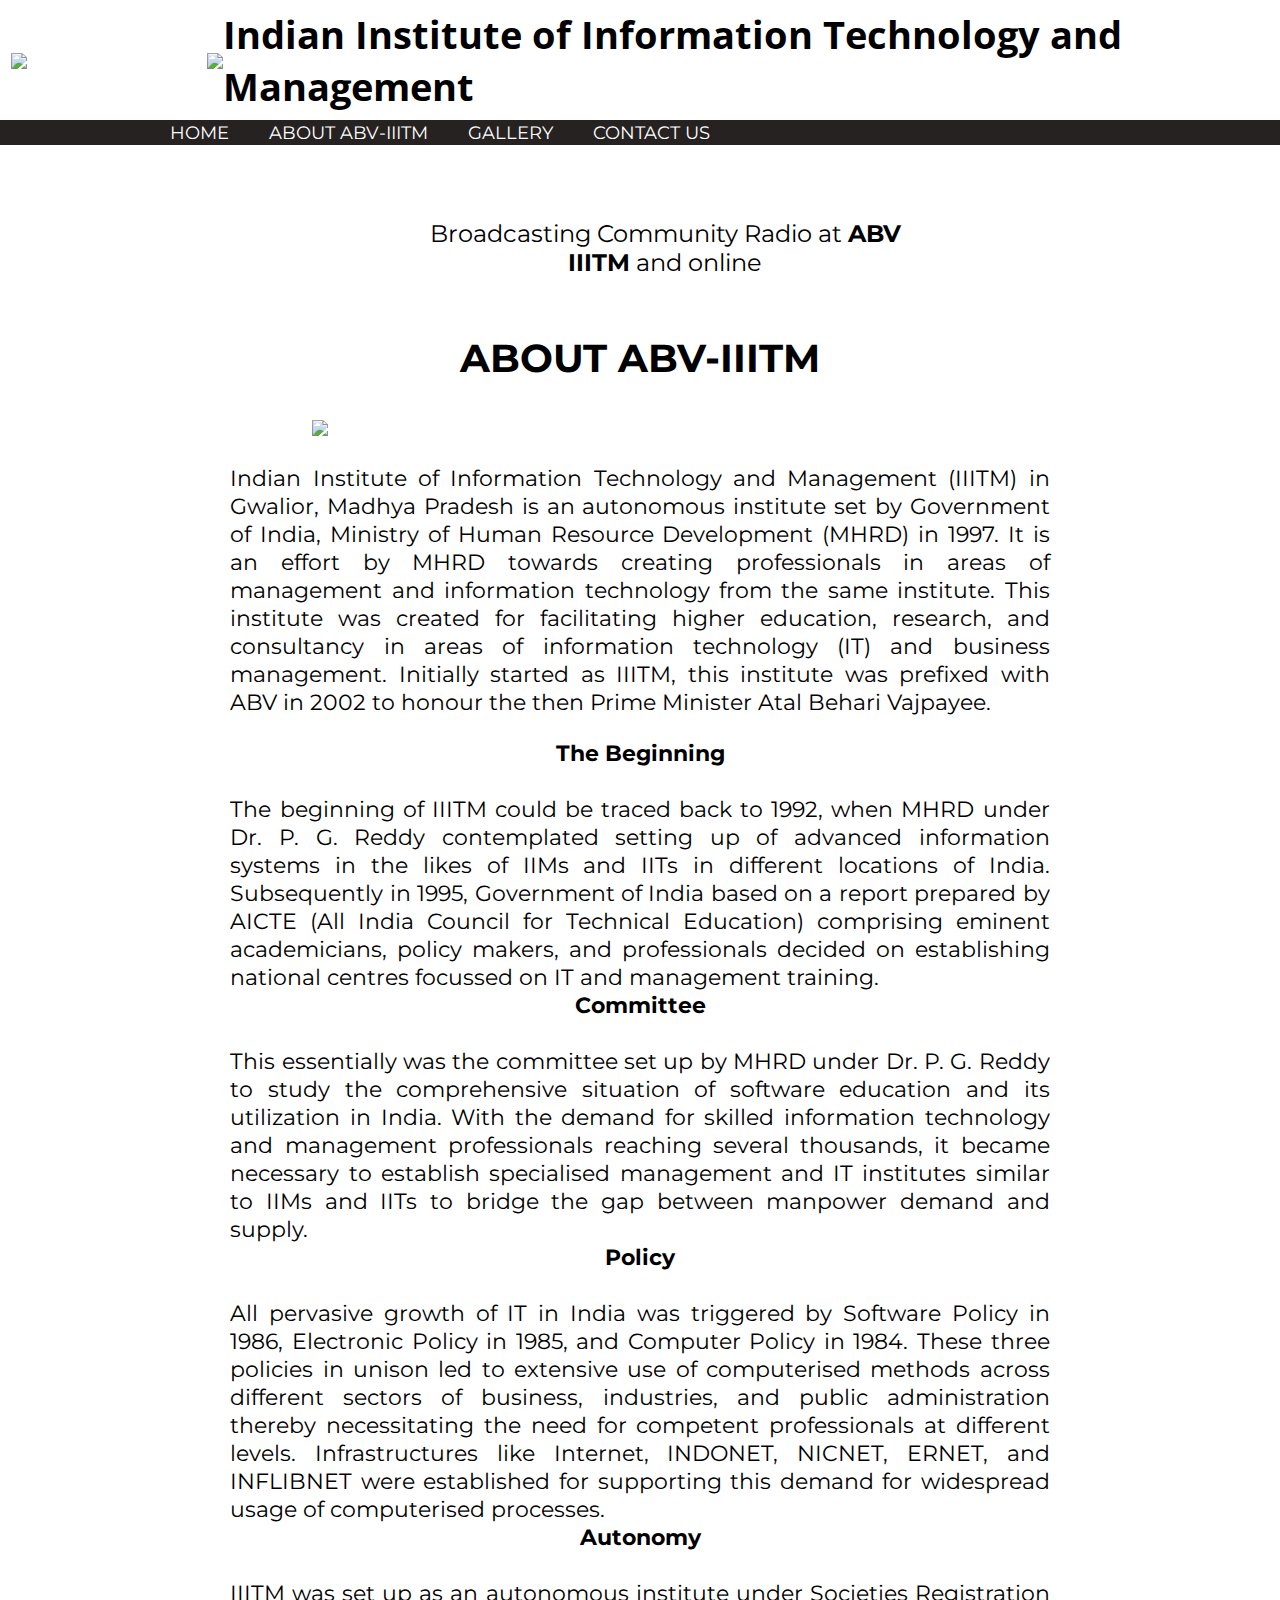
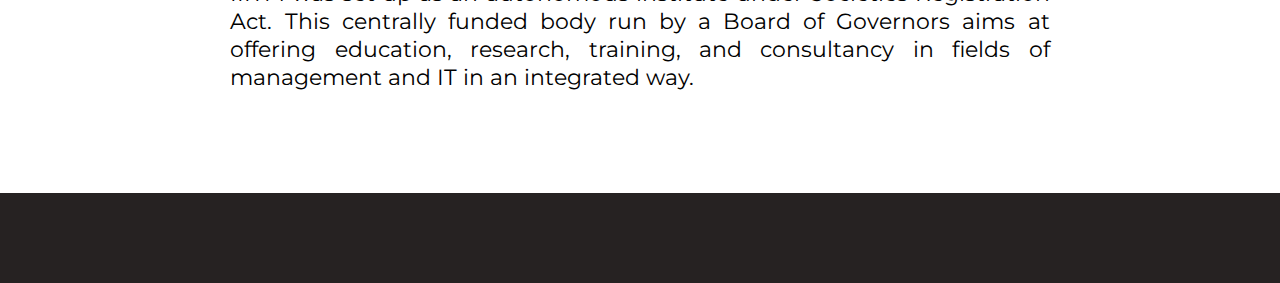
==== about.html @ c6a83209 "fixed ui home" ====
<!DOCTYPE html>
<html>
<head>
	<title>Radio | ABV IIITM Gwalior</title>
	<link rel="stylesheet" type="text/css" href="css/style.css">
	<link rel="stylesheet" type="text/css" href="css/carousel.css">

	<link rel="stylesheet" href="https://use.fontawesome.com/releases/v5.6.1/css/all.css" integrity="sha384-gfdkjb5BdAXd+lj+gudLWI+BXq4IuLW5IT+brZEZsLFm++aCMlF1V92rMkPaX4PP" crossorigin="anonymous">
</head>
<body>
	<div class="container">
		<nav class="navbar">
			<div class="logodiv">
					<div class="radiologo"><img src="assets/radio.jpg"></div>
				<a href="https://iiitm.ac.in"><img src="assets/clg_logo.png" class="clogo"></a>
				<span class="clgName">Indian Institute of Information Technology and Management</span>
			</div>
			<div class="linkdiv">
				<a href="index.html"><span class="navi">HOME</span></a>
			    <a href="about.html"><span class="navi">ABOUT ABV-IIITM</span></a>
			    <a href="videos.html"><span class="navi">GALLERY</span></a>
			    <a href="contact.html"><span class="navi">CONTACT US</span></a>
			</div>
		</nav>
		<div class="content">
			<div class="radiodiv">
				<!-- <div class="radiologo"><img src="assets/radio.jpg"></div> -->
				<div class="radiotext"><p>Broadcasting Community Radio at <b>ABV IIITM</b> and online</p></div>
			</div>
			<div class="about" id="about">
				<h2>ABOUT ABV-IIITM</h2>
				<img src="assets/iiitm.jpg" class="clgimg">
				<p>
					Indian Institute of Information Technology and Management (IIITM) in Gwalior, Madhya Pradesh is an autonomous institute set by Government of India, Ministry of Human Resource Development (MHRD) in 1997. It is an effort by MHRD towards creating professionals in areas of management and information technology from the same institute. This institute was created for facilitating higher education, research, and consultancy in areas of information technology (IT) and business management. Initially started as IIITM, this institute was prefixed with ABV in 2002 to honour the then Prime Minister Atal Behari Vajpayee.

					<br /><center><b>The Beginning</b></center><br />
					The beginning of IIITM could be traced back to 1992, when MHRD under Dr. P. G. Reddy contemplated setting up of advanced information systems in the likes of IIMs and IITs in different locations of India. Subsequently in 1995, Government of India based on a report prepared by AICTE (All India Council for Technical Education) comprising eminent academicians, policy makers, and professionals decided on establishing national centres focussed on IT and management training.

					<br /><center><b>Committee</b></center><br />

					This essentially was the committee set up by MHRD under Dr. P. G. Reddy to study the comprehensive situation of software education and its utilization in India. With the demand for skilled information technology and management professionals reaching several thousands, it became necessary to establish specialised management and IT institutes similar to IIMs and IITs to bridge the gap between manpower demand and supply.

					<br /><center><b>Policy</b></center><br />

					All pervasive growth of IT in India was triggered by Software Policy in 1986, Electronic Policy in 1985, and Computer Policy in 1984. These three policies in unison led to extensive use of computerised methods across different sectors of business, industries, and public administration thereby necessitating the need for competent professionals at different levels. Infrastructures like Internet, INDONET, NICNET, ERNET, and INFLIBNET were established for supporting this demand for widespread usage of computerised processes.

					<br /><center><b>Autonomy</b></center><br />

					IIITM was set up as an autonomous institute under Societies Registration Act. This centrally funded body run by a Board of Governors aims at offering education, research, training, and consultancy in fields of management and IT in an integrated way.
				</p>
			</div>
		</div>
		<footer>
			<div class="social">
				<span class="soico"><i class="fab fa-facebook"></i></span>
				<span class="soico"><i class="fab fa-twitter"></i></span>
				<span class="soico"><i class="fab fa-instagram"></i></span>
				<span class="soico"><i class="fab fa-linkedin"></i></span>
			</div>
		</footer>
	</div>
	<script src='js/script.js'></script>
</body>
</html>
---- css/style.css ----
@import url('https://fonts.googleapis.com/css?family=Montserrat');
@import url('https://fonts.googleapis.com/css?family=Open+Sans+Condensed:300,700');
body {
	margin: 0;
	overflow-x: hidden;
}
.container {
	font-family: 'Montserrat', sans-serif;
}
a {
	text-decoration: none;
	/*color: black;*/
}
.navbar {
	display: flex;
	flex-direction: column;
	justify-content: center;
	align-items: flex-start;
	font-size: 1.55em;
	/*color: white;*/
	margin: 0;
/*	height: 80px;*/
}

.linkdiv {
	width: 100%;
	display: flex;
	justify-content: flex-start;
	align-items: center;
	background: #262222;
	height: 25px;
	font-size: 18px;
	padding-left: 150px;
}

.logodiv {
	display: flex;
	align-items: center;
	height: 120px;
	padding-left: 10px;
}

.clgName {
	font-size: 1.55em;
	font-family: 'Open Sans Condensed', sans-serif;
	font-weight: 700;
}

.navi {
	margin: auto;
	padding-right: 20px;
	padding-left: 20px;
	color: white;
}

.clogo {
	height: 60px;
	justify-self: flex-start;
	margin-left: 14vw;
}

.content {
	display: flex;
	flex-direction: column;
	justify-content: center;
	align-items: center;
	width: 80%;
	margin-left: 10%;
}
.about {
	text-align: justify;
	width: 80%;
	font-size: 1.4em;
}

.contact {
	width: 80%;
	font-size: 1.2em;
}

.about h2 {
	text-align: center;
	font-size: 1.75em;
}

.contact h2 {
	text-align: center;
	font-size: 1.75em;
}

.social {
	background: #262222;
	color: white;
	display: flex;
	justify-content: flex-start;
	align-items: center;
	padding-left: 50px;
	margin-top: 80px;
	height: 90px;
	font-size: 2.4em;
}
.soico {
	padding-right: 30px;
}

.radiodiv {
	display: flex;
	justify-content: center;
	align-items: center;
	text-align: center;
}
.radiologo {
	width: 20px;
}

.radiologo img {
	width: 150px;
	margin-left: 1px;
}
.radiotext {
	width: 80%;
	height: 100%;
	font-size: 1.5em;
}
.radiotext p {
	padding-top: 50px;
	padding-left: 50px;
}

.contact-card {
	display: flex;
	flex-direction: column;
	align-items: flex-start;
	justify-content: center;
	padding-bottom: 50px;
}

.contact-card h4 {
	margin: 0;
	font-size: 1.4em;
}

.videos {
	display: flex;
	flex-direction: row;
	flex-wrap: wrap;
	justify-content: space-around;
	width: 100%;
}

.a1{
	height:80px;
	width: 100%;
	display: inline-flex;
	/* margin-bottom: 40px; */
}

#title1{
	padding: 40px;
}

#vd{
	padding-left: 40px;
	margin-left:305px;
}

.a2{
	height:80px;
	width: 100%;
	display: inline-flex;
	/* margin-bottom: 40px; */
}

.a1 a {
	color:#1a53ff;
	transition: .2s;
}
.a1 a:hover{
	color:#ff4d4d;
	transition: .2s;
}
.a2 a {
	color:#1a53ff;
	transition: .2s;
}
.a2 a:hover{
	color:#ff4d4d;
	transition: .2s;
}
#title2{
	padding: 40px;
	margin-left: 305px;
}

#vd1{
	padding-left: 0px;
	margin-left:0px;
}


.clgimg {
	align-items: center;
	align-self: center;
	width: 80%;
	margin-left: 10%;
}

@media only screen and (max-width: 800px) {
	.navbar {
		font-size: 1em;
	}
	.linkdiv {
		padding-left: 0px;
	}
	.logodiv {
		padding-left: 0px;
	}
	.radiologo img {
		width: 120px;
	}
	.navi {
		padding-right: 8px;
		padding-left: 8px;
	}
	.about, .contact {
		width: 100%;
	}
}
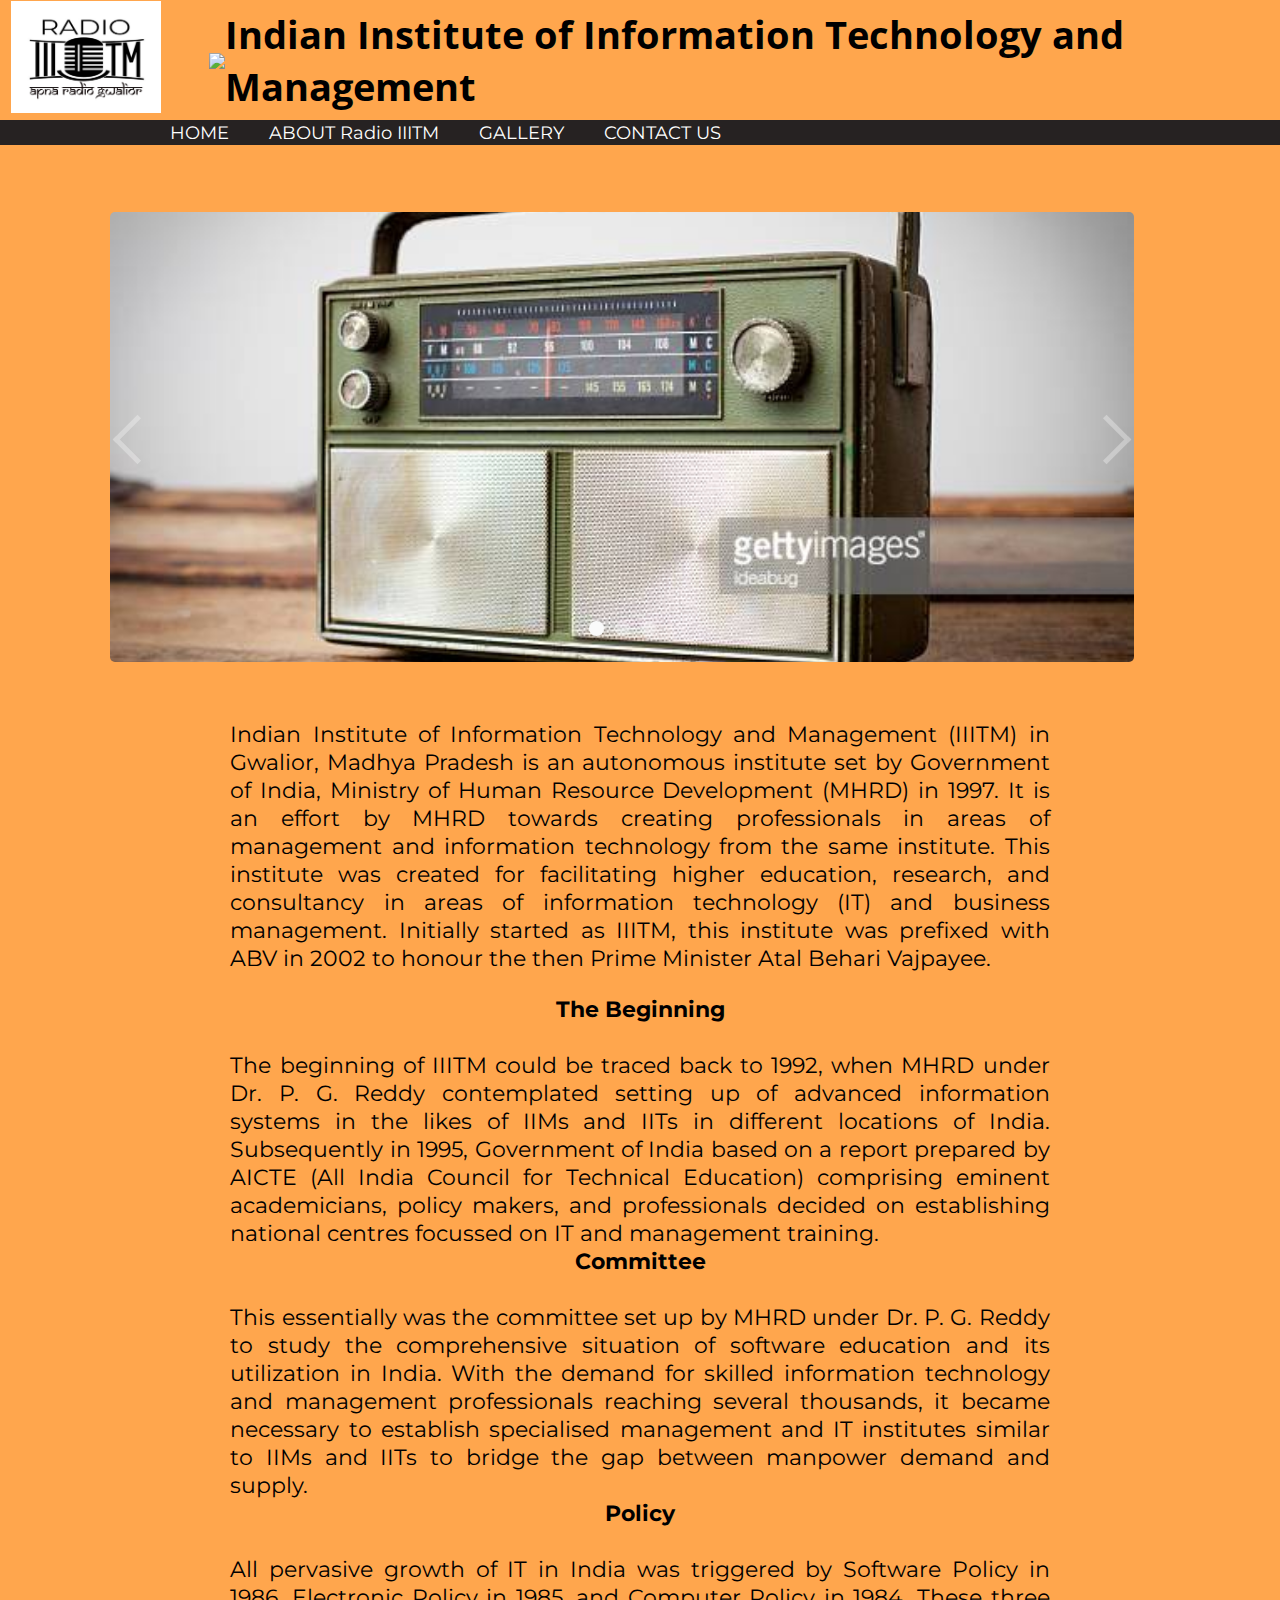
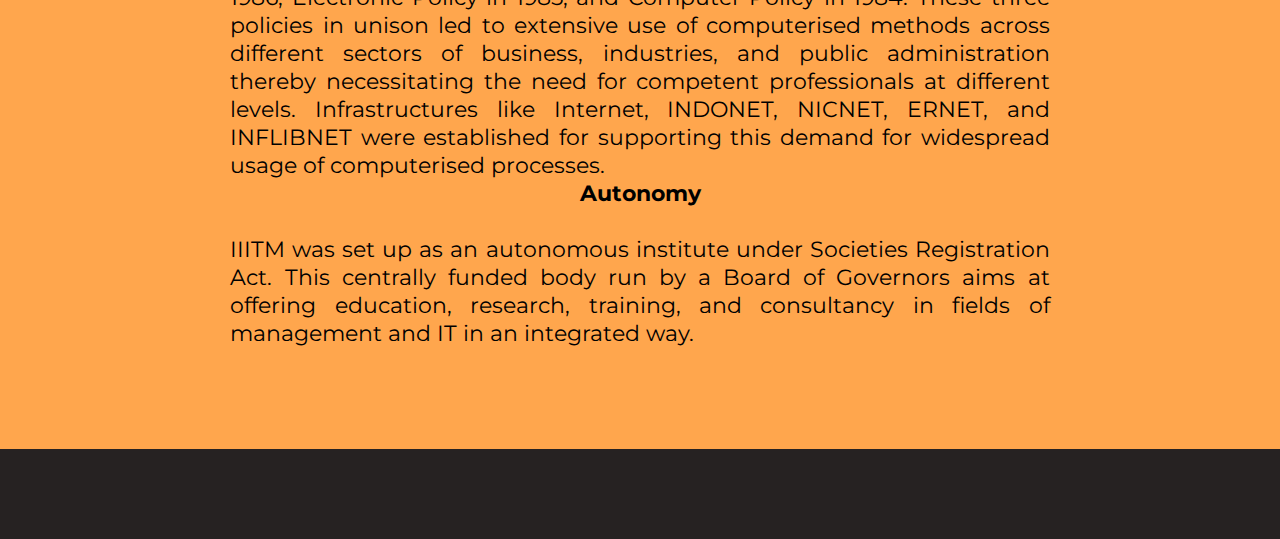
==== commit f76f95ae: "fixed" ====
--- a/about.html
+++ b/about.html
@@ -11,25 +11,63 @@
 	<div class="container">
 		<nav class="navbar">
 			<div class="logodiv">
-					<div class="radiologo"><img src="assets/radio.jpg"></div>
+					<div class="radiologo"><img src="assets/img2.jpeg"></div>
 				<a href="https://iiitm.ac.in"><img src="assets/clg_logo.png" class="clogo"></a>
 				<span class="clgName">Indian Institute of Information Technology and Management</span>
 			</div>
 			<div class="linkdiv">
 				<a href="index.html"><span class="navi">HOME</span></a>
-			    <a href="about.html"><span class="navi">ABOUT ABV-IIITM</span></a>
+			    <a href="about.html"><span class="navi">ABOUT Radio IIITM	</span></a>
 			    <a href="videos.html"><span class="navi">GALLERY</span></a>
 			    <a href="contact.html"><span class="navi">CONTACT US</span></a>
 			</div>
 		</nav>
 		<div class="content">
 			<div class="radiodiv">
-				<!-- <div class="radiologo"><img src="assets/radio.jpg"></div> -->
-				<div class="radiotext"><p>Broadcasting Community Radio at <b>ABV IIITM</b> and online</p></div>
+
+
 			</div>
 			<div class="about" id="about">
-				<h2>ABOUT ABV-IIITM</h2>
-				<img src="assets/iiitm.jpg" class="clgimg">
+				<div id="txt">
+				<!-- <div class="radiologo"><img src="assets/img2.jpeg"></div> -->
+				<!-- <div class="radiotext"><p>About <b>Radio IIITM</b></p></div> -->
+			</div>
+				<!-- <img src="assets/iiitm.jpg" class="clgimg"> -->
+				<div class="container1">
+				<div class="carousel-container">
+				  <div class="carousel my-carousel carousel--translate">
+				    <input class="carousel__activator" type="radio" name="carousel" id="F" checked="checked"/>
+				    <input class="carousel__activator" type="radio" name="carousel" id="G"/>
+				    <input class="carousel__activator" type="radio" name="carousel" id="H"/>
+				    <div class="carousel__controls">
+				      <label class="carousel__control carousel__control--backward" for="J"></label>
+				      <label class="carousel__control carousel__control--forward" for="G"></label>
+				    </div>
+				    <div class="carousel__controls">
+				      <label class="carousel__control carousel__control--backward" for="F"></label>
+				      <label class="carousel__control carousel__control--forward" for="H"></label>
+				    </div>
+				    <div class="carousel__controls">
+				      <label class="carousel__control carousel__control--backward" for="G"></label>
+				      <label class="carousel__control carousel__control--forward" for="I"></label>
+				    </div>
+				    <div class="carousel__track">
+				      <li class="carousel__slide">
+				      </li>
+				      <li class="carousel__slide">
+				      </li>
+				      <li class="carousel__slide">
+				      </li>
+				    </div>
+				    <div class="carousel__indicators">
+				      <label class="carousel__indicator" for="F"></label>
+				      <label class="carousel__indicator" for="G"></label>
+				      <label class="carousel__indicator" for="H"></label>
+				    </div>
+				  </div>
+				</div>
+			</div>
+
 				<p>
 					Indian Institute of Information Technology and Management (IIITM) in Gwalior, Madhya Pradesh is an autonomous institute set by Government of India, Ministry of Human Resource Development (MHRD) in 1997. It is an effort by MHRD towards creating professionals in areas of management and information technology from the same institute. This institute was created for facilitating higher education, research, and consultancy in areas of information technology (IT) and business management. Initially started as IIITM, this institute was prefixed with ABV in 2002 to honour the then Prime Minister Atal Behari Vajpayee.
 
--- a/css/style.css
+++ b/css/style.css
@@ -3,6 +3,7 @@
 body {
 	margin: 0;
 	overflow-x: hidden;
+	background-color: #ffa64d;
 }
 .container {
 	font-family: 'Montserrat', sans-serif;
@@ -172,7 +173,7 @@
 }
 
 .a1 a {
-	color:#1a53ff;
+	color:black;
 	transition: .2s;
 }
 .a1 a:hover{
@@ -180,7 +181,7 @@
 	transition: .2s;
 }
 .a2 a {
-	color:#1a53ff;
+	color:black;
 	transition: .2s;
 }
 .a2 a:hover{
@@ -197,7 +198,13 @@
 	margin-left:0px;
 }
 
-
+.container1{
+margin-left: -150px;
+}
+
+#txt{
+	display: inline-flex;
+}
 .clgimg {
 	align-items: center;
 	align-self: center;
--- a/css/carousel.css
+++ b/css/carousel.css
@@ -0,0 +1,302 @@
+.carousel {
+  height: 50vh;
+  width: 80vw;
+  overflow: hidden;
+  text-align: center;
+  position: relative;
+  padding: 0;
+  list-style: none;
+/**
+  * Where the magic happens
+  */
+/**
+    * Control element - right/left arrows
+  */
+/**
+    * Element for holding slide indicators
+  */
+/**
+    * Indicator for indicating active slide
+  */
+/**
+    * Create rules for when slides are contained within a track
+  */
+}
+.carousel__controls,
+.carousel__activator {
+  display: none;
+}
+.carousel__activator:nth-of-type(1):checked ~ .carousel__track {
+  -webkit-transform: translateX(0%);
+          transform: translateX(0%);
+}
+.carousel__activator:nth-of-type(1):checked ~ .carousel__slide:nth-of-type(1) {
+  transition: opacity 0.5s, -webkit-transform 0.5s;
+  transition: opacity 0.5s, transform 0.5s;
+  transition: opacity 0.5s, transform 0.5s, -webkit-transform 0.5s;
+  top: 0;
+  left: 0;
+  right: 0;
+  opacity: 1;
+  -webkit-transform: scale(1);
+          transform: scale(1);
+}
+.carousel__activator:nth-of-type(1):checked ~ .carousel__controls:nth-of-type(1) {
+  display: block;
+  opacity: 1;
+}
+.carousel__activator:nth-of-type(1):checked ~ .carousel__indicators .carousel__indicator:nth-of-type(1) {
+  opacity: 1;
+}
+.carousel__activator:nth-of-type(2):checked ~ .carousel__track {
+  -webkit-transform: translateX(-100%);
+          transform: translateX(-100%);
+}
+.carousel__activator:nth-of-type(2):checked ~ .carousel__slide:nth-of-type(2) {
+  transition: opacity 0.5s, -webkit-transform 0.5s;
+  transition: opacity 0.5s, transform 0.5s;
+  transition: opacity 0.5s, transform 0.5s, -webkit-transform 0.5s;
+  top: 0;
+  left: 0;
+  right: 0;
+  opacity: 1;
+  -webkit-transform: scale(1);
+          transform: scale(1);
+}
+.carousel__activator:nth-of-type(2):checked ~ .carousel__controls:nth-of-type(2) {
+  display: block;
+  opacity: 1;
+}
+.carousel__activator:nth-of-type(2):checked ~ .carousel__indicators .carousel__indicator:nth-of-type(2) {
+  opacity: 1;
+}
+.carousel__activator:nth-of-type(3):checked ~ .carousel__track {
+  -webkit-transform: translateX(-200%);
+          transform: translateX(-200%);
+}
+.carousel__activator:nth-of-type(3):checked ~ .carousel__slide:nth-of-type(3) {
+  transition: opacity 0.5s, -webkit-transform 0.5s;
+  transition: opacity 0.5s, transform 0.5s;
+  transition: opacity 0.5s, transform 0.5s, -webkit-transform 0.5s;
+  top: 0;
+  left: 0;
+  right: 0;
+  opacity: 1;
+  -webkit-transform: scale(1);
+          transform: scale(1);
+}
+.carousel__activator:nth-of-type(3):checked ~ .carousel__controls:nth-of-type(3) {
+  display: block;
+  opacity: 1;
+}
+.carousel__activator:nth-of-type(3):checked ~ .carousel__indicators .carousel__indicator:nth-of-type(3) {
+  opacity: 1;
+}
+.carousel__activator:nth-of-type(4):checked ~ .carousel__track {
+  -webkit-transform: translateX(-300%);
+          transform: translateX(-300%);
+}
+.carousel__activator:nth-of-type(4):checked ~ .carousel__slide:nth-of-type(4) {
+  transition: opacity 0.5s, -webkit-transform 0.5s;
+  transition: opacity 0.5s, transform 0.5s;
+  transition: opacity 0.5s, transform 0.5s, -webkit-transform 0.5s;
+  top: 0;
+  left: 0;
+  right: 0;
+  opacity: 1;
+  -webkit-transform: scale(1);
+          transform: scale(1);
+}
+.carousel__activator:nth-of-type(4):checked ~ .carousel__controls:nth-of-type(4) {
+  display: block;
+  opacity: 1;
+}
+.carousel__activator:nth-of-type(4):checked ~ .carousel__indicators .carousel__indicator:nth-of-type(4) {
+  opacity: 1;
+}
+.carousel__activator:nth-of-type(5):checked ~ .carousel__track {
+  -webkit-transform: translateX(-400%);
+          transform: translateX(-400%);
+}
+.carousel__activator:nth-of-type(5):checked ~ .carousel__slide:nth-of-type(5) {
+  transition: opacity 0.5s, -webkit-transform 0.5s;
+  transition: opacity 0.5s, transform 0.5s;
+  transition: opacity 0.5s, transform 0.5s, -webkit-transform 0.5s;
+  top: 0;
+  left: 0;
+  right: 0;
+  opacity: 1;
+  -webkit-transform: scale(1);
+          transform: scale(1);
+}
+.carousel__activator:nth-of-type(5):checked ~ .carousel__controls:nth-of-type(5) {
+  display: block;
+  opacity: 1;
+}
+.carousel__activator:nth-of-type(5):checked ~ .carousel__indicators .carousel__indicator:nth-of-type(5) {
+  opacity: 1;
+}
+.carousel__control {
+  height: 30px;
+  width: 30px;
+  margin-top: -15px;
+  top: 50%;
+  position: absolute;
+  display: block;
+  cursor: pointer;
+  border-width: 5px 5px 0 0;
+  border-style: solid;
+  border-color: #fafafa;
+  opacity: 0.35;
+  outline: 0;
+  z-index: 3;
+}
+.carousel__control:hover {
+  opacity: 1;
+}
+.carousel__control--backward {
+  left: 10px;
+  -webkit-transform: rotate(-135deg);
+          transform: rotate(-135deg);
+}
+.carousel__control--forward {
+  right: 10px;
+  -webkit-transform: rotate(45deg);
+          transform: rotate(45deg);
+}
+.carousel__indicators {
+  position: absolute;
+  bottom: 20px;
+  width: 100%;
+  text-align: center;
+}
+.carousel__indicator {
+  height: 15px;
+  width: 15px;
+  border-radius: 100%;
+  display: inline-block;
+  z-index: 2;
+  cursor: pointer;
+  opacity: 0.35;
+  margin: 0 2.5px 0 2.5px;
+}
+.carousel__indicator:hover {
+  opacity: 0.75;
+}
+.carousel__track {
+  position: absolute;
+  top: 0;
+  right: 0;
+  bottom: 0;
+  left: 0;
+  padding: 0;
+  margin: 0;
+  transition: -webkit-transform 0.5s ease 0s;
+  transition: transform 0.5s ease 0s;
+  transition: transform 0.5s ease 0s, -webkit-transform 0.5s ease 0s;
+}
+.carousel__track .carousel__slide {
+  display: block;
+  top: 0;
+  left: 0;
+  right: 0;
+  opacity: 1;
+}
+.carousel__track .carousel__slide:nth-of-type(1) {
+  -webkit-transform: translateX(0%);
+          transform: translateX(0%);
+}
+.carousel__track .carousel__slide:nth-of-type(2) {
+  -webkit-transform: translateX(100%);
+          transform: translateX(100%);
+}
+.carousel__track .carousel__slide:nth-of-type(3) {
+  -webkit-transform: translateX(200%);
+          transform: translateX(200%);
+}
+.carousel__track .carousel__slide:nth-of-type(4) {
+  -webkit-transform: translateX(300%);
+          transform: translateX(300%);
+}
+.carousel__track .carousel__slide:nth-of-type(5) {
+  -webkit-transform: translateX(400%);
+          transform: translateX(400%);
+}
+.carousel--scale .carousel__slide {
+  -webkit-transform: scale(0);
+          transform: scale(0);
+}
+.carousel__slide {
+  height: 100%;
+  position: absolute;
+  overflow-y: auto;
+  opacity: 0;
+}
+
+
+
+.carousel-container {
+  display: inline-block;
+  margin-top: 1vh;
+}
+.my-carousel {
+  border-radius: 5px;
+  margin: 30px;
+}
+.carousel__slide {
+  overflow: hidden;
+}
+.carousel--thumb .carousel__indicator {
+  height: 30px;
+  width: 30px;
+}
+h1 {
+  font-size: 50px;
+  line-height: 50px;
+  /*color: #fafafa;*/
+  position: absolute;
+  top: 50%;
+  width: 100%;
+  text-align: center;
+  margin-top: -25px;
+}
+h2,
+h3 {
+  /*color: #fafafa;*/
+}
+h3 {
+  font-size: 50px;
+}
+.carousel__indicator {
+  background-color: #fafafa;
+}
+.carousel__slide:nth-of-type(1),
+.carousel--thumb .carousel__indicators .carousel__indicator:nth-of-type(1) {
+  background-image: url("../assets/radioimg.jpg");
+  background-size: cover;
+  background-position: center;
+}
+.carousel__slide:nth-of-type(2),
+.carousel--thumb .carousel__indicators .carousel__indicator:nth-of-type(2) {
+  background-image: url("../assets/radio2.jpg");
+  background-size: cover;
+  background-position: center;
+}
+.carousel__slide:nth-of-type(3),
+.carousel--thumb .carousel__indicators .carousel__indicator:nth-of-type(3) {
+  background-image: url("../assets/mic.jpg");
+  background-size: cover;
+  background-position: center;
+}
+/* .carousel__slide:nth-of-type(4),
+.carousel--thumb .carousel__indicators .carousel__indicator:nth-of-type(4) {
+  background-image: url("../assets/car4.jpg");
+  background-size: cover;
+  background-position: center;
+}
+.carousel__slide:nth-of-type(5),
+.carousel--thumb .carousel__indicators .carousel__indicator:nth-of-type(5) {
+  background-image: url("../assets/car5.jpg");
+  background-size: cover;
+  background-position: center;
+} */
